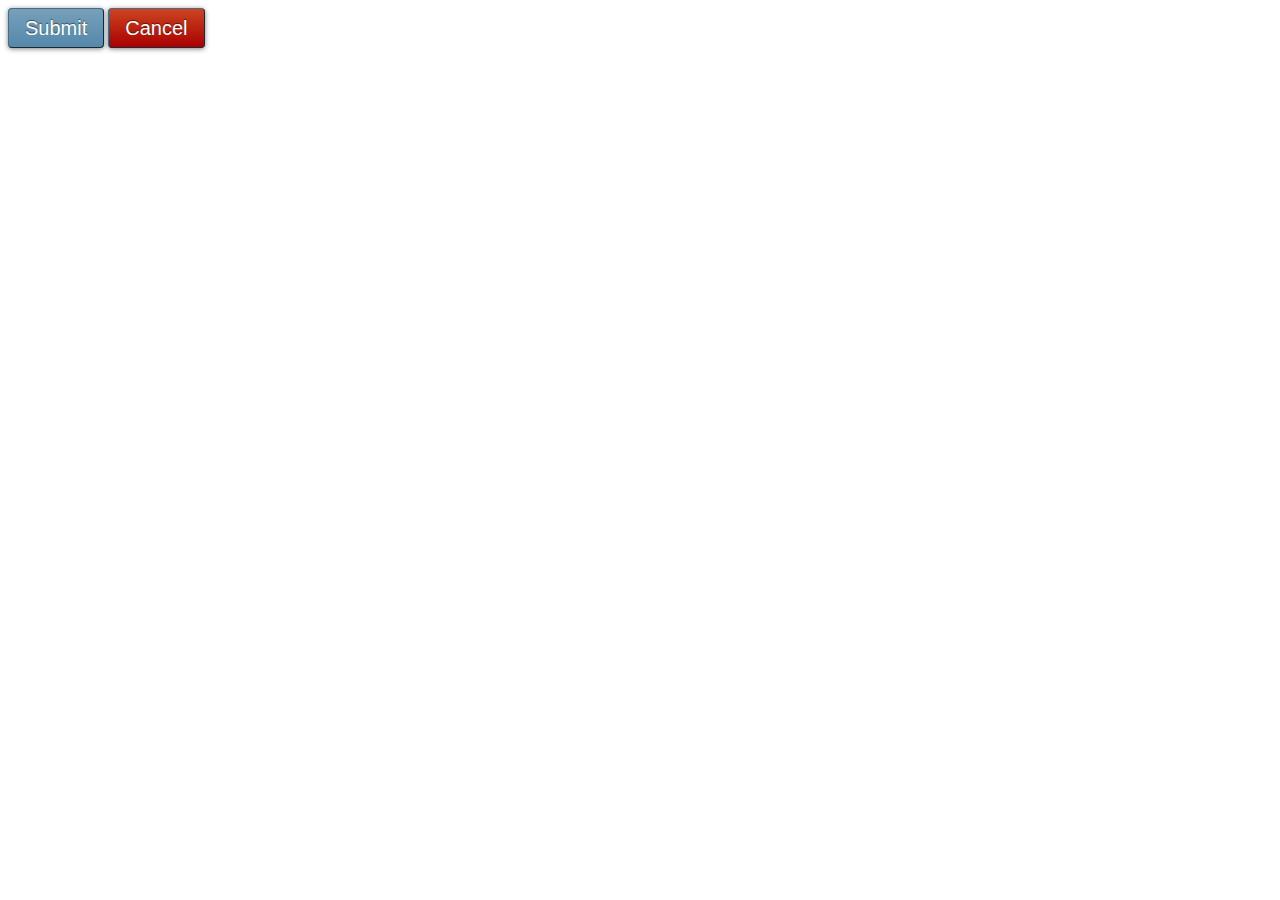
==== src/common/button.html @ 5e601a35 "simple button" ====
<!doctype html>
<html>
  <head>
    <meta charset="utf-8">
    <meta name="viewport" content="width=device-width, initial-scale=1">
    <link href="button.css" rel="stylesheet" type="text/css" media="all">
    <title>Button</title>
  </head>
  <body>
    <div id="layout">
      <button>  
        Submit
      </button>
      <button class="cancel">  
        Cancel
      </button>
    </div>
  </body>
</html>
---- src/common/button.css ----
button {
  padding: .2em .8em;
  border: 1px outset #446d88;
  background: #58a linear-gradient(#77a0bb, #58a); 
  border-radius: .2em;
  box-shadow: 0 .05em .25em rgba(0,0,0,.5);
  color: white;
  text-shadow: 0 -.05em .05em rgba(0,0,0,.5);
  font-size: 125%;
  line-height: 1.5;
}

button.cancel {
  background: #c00 linear-gradient(#c42, #a00);
}
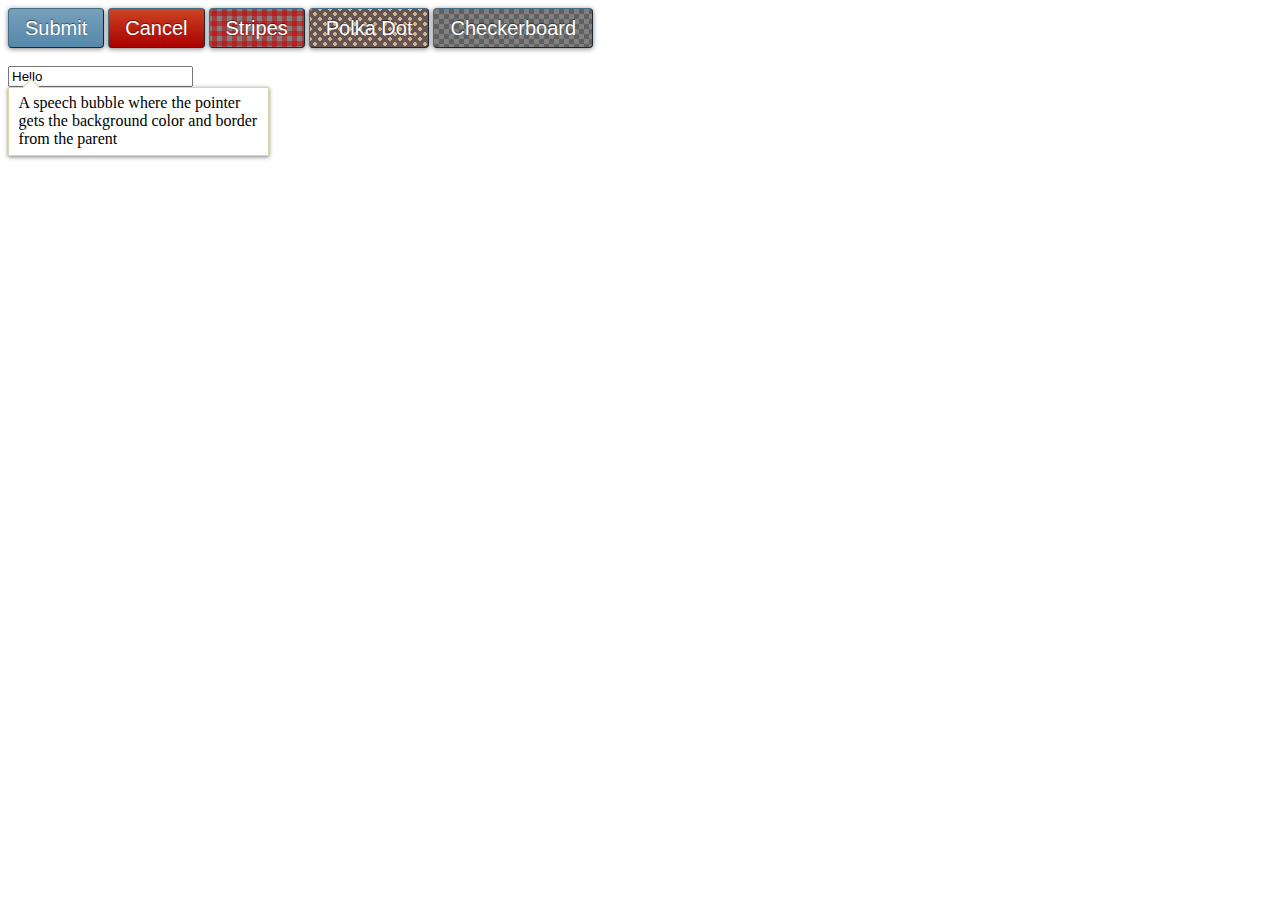
==== commit eac01c29: "add styles stripes, polka-dot, checkerboard" ====
--- a/src/common/button.html
+++ b/src/common/button.html
@@ -8,12 +8,21 @@
   </head>
   <body>
     <div id="layout">
-      <button>  
-        Submit
-      </button>
-      <button class="cancel">  
-        Cancel
-      </button>
+      <button>  Submit</button>
+      <button class="cancel">  Cancel</button>
+      <button class="stripes">Stripes</button>
+      <button class="polka-dot">Polka Dot</button>
+      <button class="checkerboard">Checkerboard</button>
+      <br/>
+      <br/>
+      <input type="text" value="Hello"/>
+      <div class="callout">
+        <!-- <span> -->
+          A speech bubble where the pointer gets the background color and 
+          border from the parent
+        <!-- </span> -->
+      </div>
+      
     </div>
   </body>
 </html>--- a/src/common/button.css
+++ b/src/common/button.css
@@ -12,4 +12,50 @@
 
 button.cancel {
   background: #c00 linear-gradient(#c42, #a00);
+}
+
+.callout { 
+  background-color: InfoBackground;
+  color: InfoText;
+  border: 1px solid rgba(180,180,80,.5);
+  box-shadow: 0 .05em .25em rgba(0,0,0,.5);
+  width: 15em;
+  padding: .4em .6em;
+  position: relative; 
+}
+.callout::before { 
+  content: "";
+  position: absolute;
+  top: -.422em; 
+  left: 1em; 
+  padding: .35em; 
+  background: inherit; 
+  border: inherit; 
+  border-right: 0; 
+  border-bottom: 0; 
+  transform: rotate(45deg);
+}
+
+button.stripes {
+  background: gray;
+  background-image: linear-gradient(90deg,rgba(200,0,0,.5) 50%, transparent 0),
+                    linear-gradient(rgba(200,0,0,.5) 50%, transparent 0); 
+  background-size: 10px 10px;
+  background-position: 2px 2px, 2px 2px;
+}
+button.polka-dot {
+  background: #655;
+  background-image: radial-gradient(tan 30%, transparent 0),
+                    radial-gradient(tan 30%, transparent 0); 
+  background-size: 10px 10px;
+  background-position: 0 0, 5px 5px;
+}
+button.checkerboard {
+  background: gray url('data:image/svg+xml,\
+    <svg xmlns="http://www.w3.org/2000/svg" width="100" height="100" fill-opacity=".25" >\
+    <rect x="50" width="50" height="50" />\
+    <rect y="50" width="50" height="50" />\
+    </svg>');
+  background-size: 10px 10px;
+  background-position: 5px 5px, 5px 5px;
 }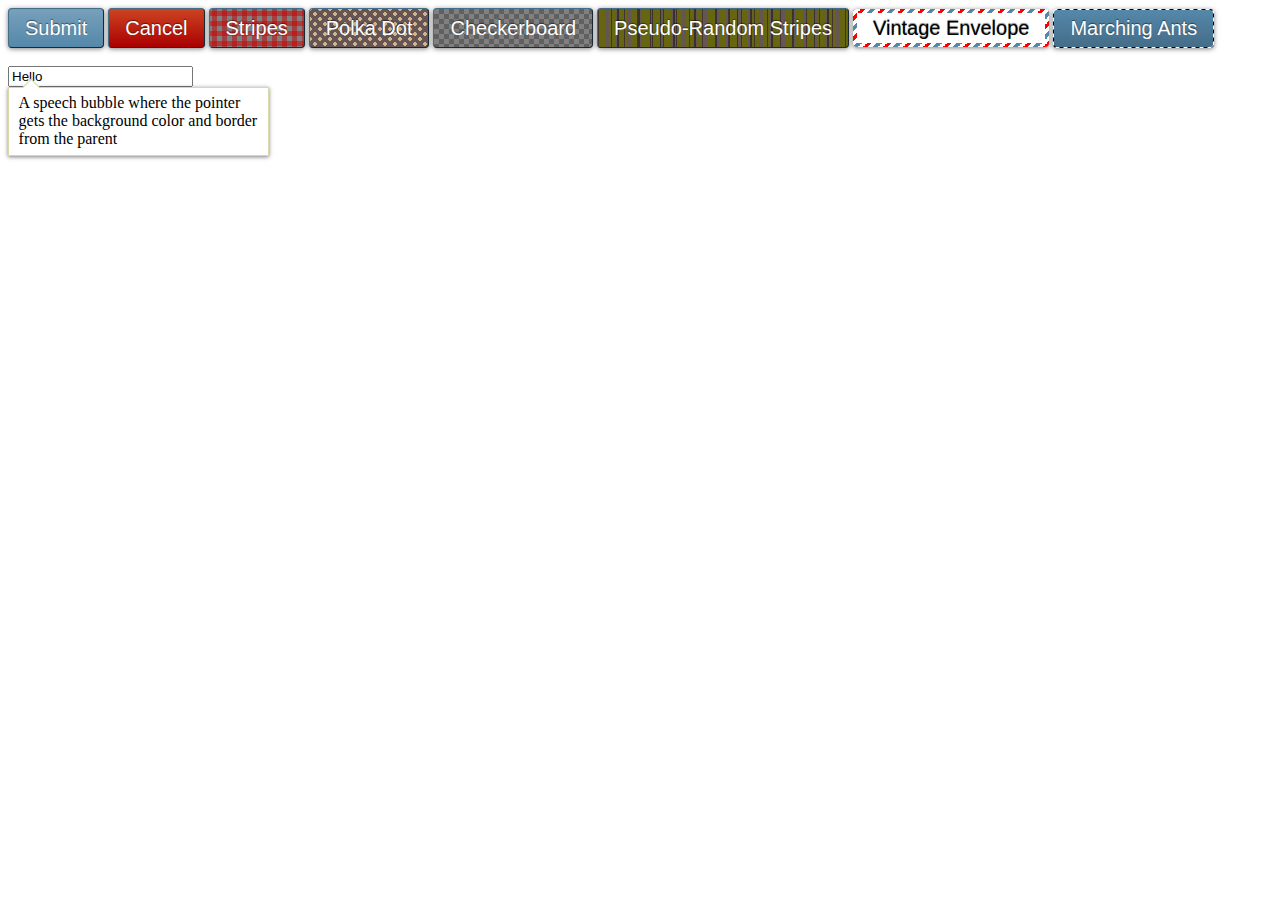
==== commit 55ca40ea: "add vintage envelope & running ants borders" ====
--- a/src/common/button.html
+++ b/src/common/button.html
@@ -13,6 +13,9 @@
       <button class="stripes">Stripes</button>
       <button class="polka-dot">Polka Dot</button>
       <button class="checkerboard">Checkerboard</button>
+      <button class="pseudorandom-stripes">Pseudo-Random Stripes</button>
+      <button class="mail">Vintage Envelope</button>
+      <button class="marching-ants">Marching Ants</button>
       <br/>
       <br/>
       <input type="text" value="Hello"/>
--- a/src/common/button.css
+++ b/src/common/button.css
@@ -58,4 +58,35 @@
     </svg>');
   background-size: 10px 10px;
   background-position: 5px 5px, 5px 5px;
+}
+
+/* http://bennettfeely.com/gradients/ */
+/* prime numbers are 2, 3, 5, 7, 11, 13, 17, 19, 23, 29 */
+
+button.pseudorandom-stripes {
+  background: hsl(20, 10%, 20%);
+  background-image: 
+    linear-gradient(90deg, #433 1px, transparent 0),
+    linear-gradient(90deg, #661 7px, transparent 0),
+    linear-gradient(90deg, #655 5px, transparent 0);
+  background-size: 13px 100%, 11px 100%, 7px 100%;
+}
+
+button.mail {
+  padding: 0 .8em;
+  color: black;
+	border: .2em solid transparent;
+	background: linear-gradient(white, white) padding-box,
+  repeating-linear-gradient(-45deg, red 0, red 12.5%, transparent 0, transparent 25%, 
+    #58a 0, #58a 37.5%, transparent 0, transparent 50%) 0 / 1em 1em;
+}
+
+@keyframes ants { to { background-position: 100% 100% } }
+
+button.marching-ants {
+	padding-top: calc(.2em - 1px);
+	border: 1px solid transparent;
+	background: linear-gradient(#58a,#446d88) padding-box,
+	            repeating-linear-gradient(-45deg, black 0, black 25%, transparent 0, transparent 50%) 0 / .4em .4em;
+	animation: ants 12s linear infinite;
 }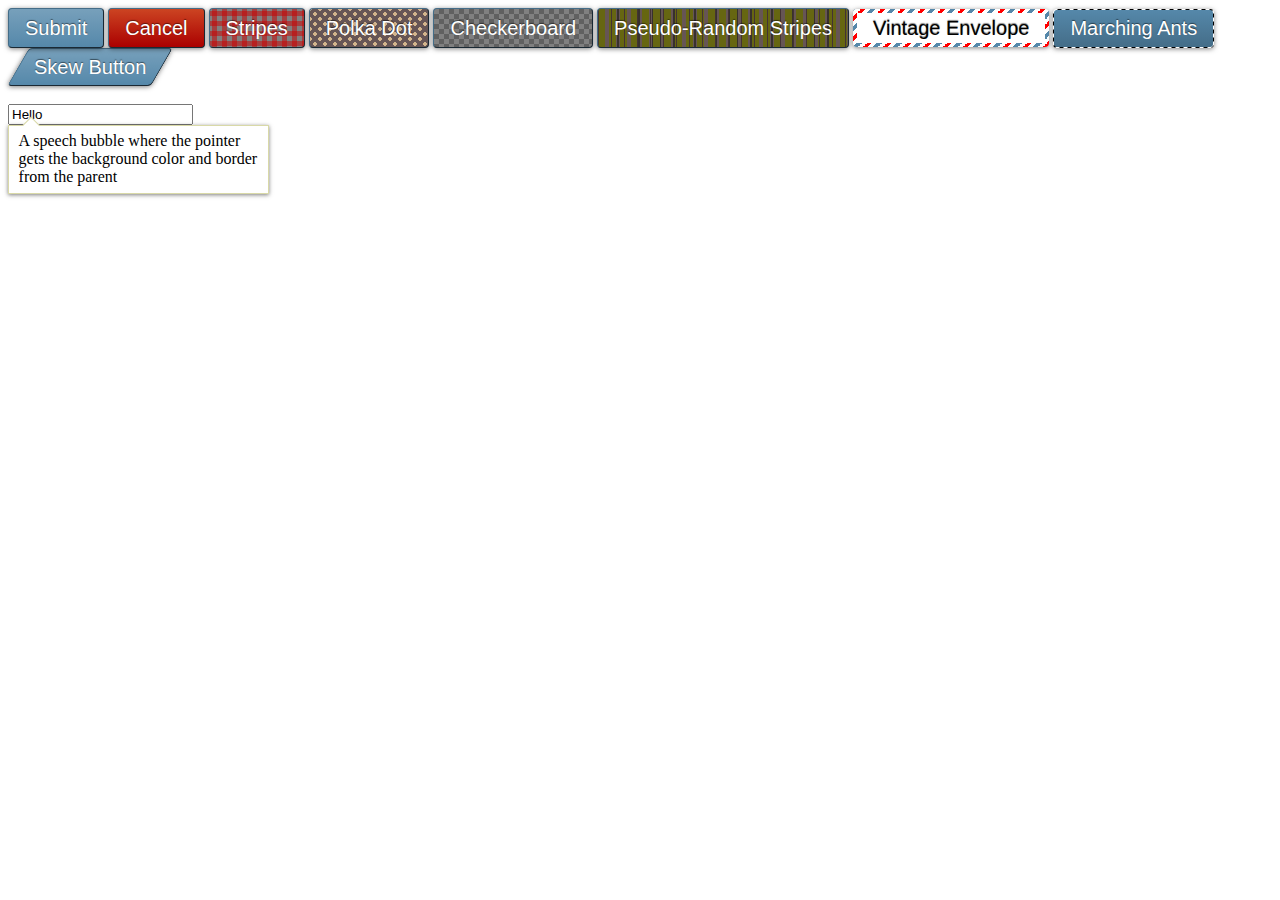
==== commit ec48dc77: "minor changes" ====
--- a/src/common/button.html
+++ b/src/common/button.html
@@ -16,6 +16,7 @@
       <button class="pseudorandom-stripes">Pseudo-Random Stripes</button>
       <button class="mail">Vintage Envelope</button>
       <button class="marching-ants">Marching Ants</button>
+      <button class="skew">Skew Button</button>
       <br/>
       <br/>
       <input type="text" value="Hello"/>
--- a/src/common/button.css
+++ b/src/common/button.css
@@ -8,6 +8,7 @@
   text-shadow: 0 -.05em .05em rgba(0,0,0,.5);
   font-size: 125%;
   line-height: 1.5;
+  cursor: pointer;
 }
 
 button.cancel {
@@ -89,4 +90,25 @@
 	background: linear-gradient(#58a,#446d88) padding-box,
 	            repeating-linear-gradient(-45deg, black 0, black 25%, transparent 0, transparent 50%) 0 / .4em .4em;
 	animation: ants 12s linear infinite;
-}+}
+
+button.skew {
+  position: relative;
+  border: none; 
+  margin: 0 .5em;
+  background: transparent;
+  box-shadow: 0 0 0 transparent;
+  outline: none;
+}
+
+.skew::before {
+  content: '';
+	position: absolute;
+	top: 0; right: 0; bottom: 0; left: 0;
+	z-index: -1;
+  background: #58a linear-gradient(#77a0bb, #58a); 
+  border: 1px outset #446d88;
+  border-radius: .2em;
+  transform: skew(-30deg);
+  box-shadow: 0 .05em .25em rgba(0,0,0,.5);
+}
